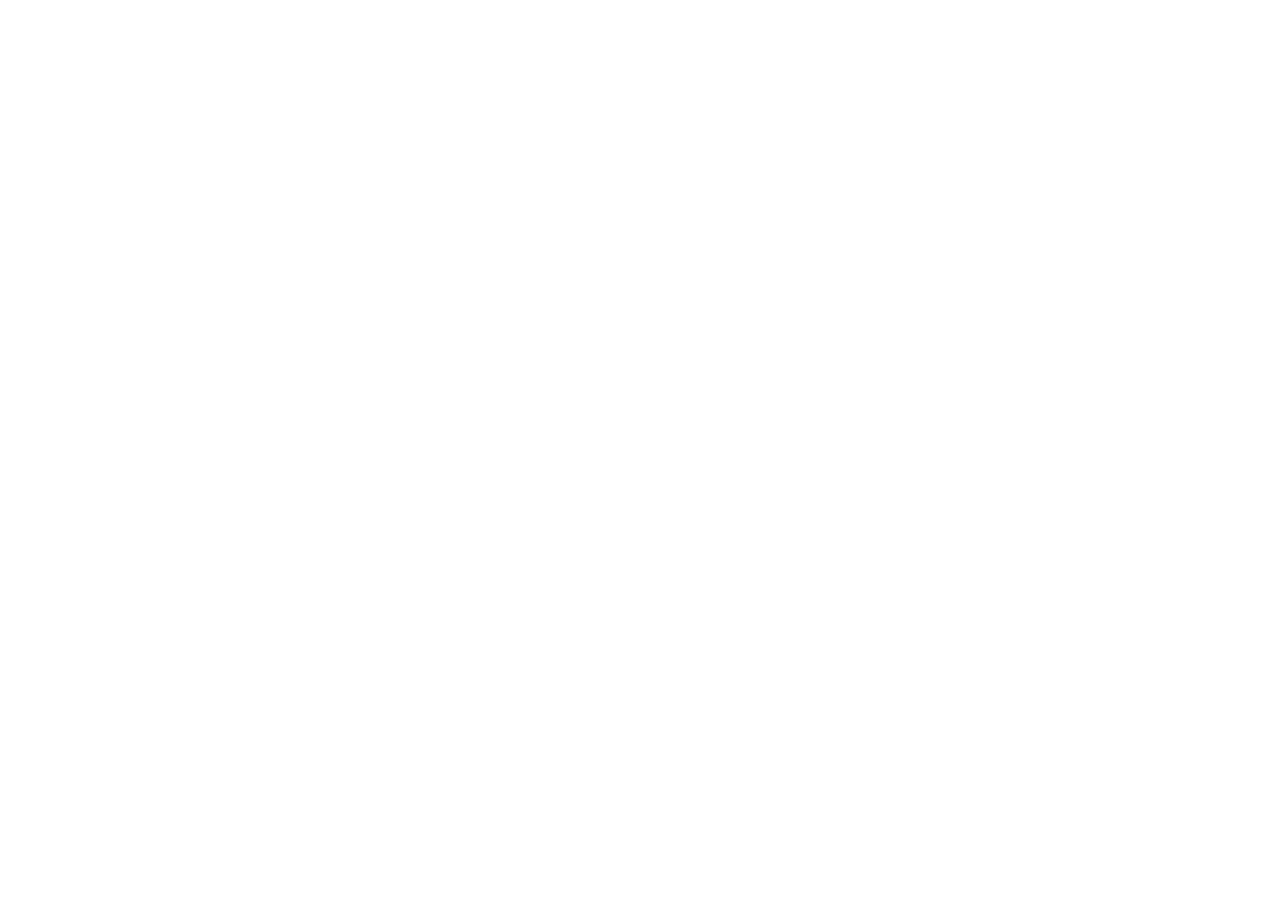
==== editor.html @ 33fff28c "Adds html, make" ====
<!DOCTYPE html>
<!-- Literal template "/Users/stephband/Sites/cruncher/editor.html.literal" -->

<html lang="en">
<head>
    <title>Cruncher</title>

    <meta charset="utf-8" />
    <meta name="author" content="Cruncher" />
    <meta name="description" content="" />
    <meta name="viewport" content="width=device-width" />

    <meta name="twitter:card" content="summary">
    <meta name="twitter:site" content="@cruncher">
    <meta property="og:title" content="Cruncher" />
    <meta property="og:description" content="" />
    <meta property="og:image" content="https://cruncher.ch/cruncher/images/logo-512x512.png" />
    <meta property="og:url" content="undefined" />

    <script title="load">
        window.DEBUG = true;
        document.documentElement.className += ' js loading';
        // window.addEventListener('DOMContentLoaded', () => document.documentElement.classList.remove('content-loading'));
        // Wait for other load handlers to run first - Bolt does a few things on
        // load (eg. targetable scrolls) and we want them to run before the loading
        // class is removed
        window.addEventListener('load', () => window.requestAnimationFrame(() => document.documentElement.classList.remove('loading')));
    </script>

    <script title="site">
        window.slideshowStylesheet = 'https://stephen.band/slide-show/build/slide-show-shadow.css';
    </script>

    <link rel="stylesheet" href="./editor/module.css" />

    <style>
        :root {
            background-color: var(--slate);
        }

        .editor-grid {
            grid-template-columns: minmax(0, 1fr) minmax(0, 1fr) calc(14rem + 5vw);
            overflow: hidden;
            padding: 0.25rem;
            column-gap: 0.25rem;
            row-gap: 0.25rem;
        }

        .editor-grid > svg {
            background-color: var(--slate-1);
            overflow: hidden;
        }

        .editor-grid > pre {
            font-size: 0.75em;
            padding-bottom: 0.1875em;
            padding-left: 0.75em;
            padding-right: 0.75em;
            color: var(--slate-3);
            background-color: transparent;
        }

        .marked {
            marker-mid: url('#point-marker');
        }


        .tag {
            color: var(--slate-3);
            background-color: var(--slate);
            text-transform: none;
        }

        :checked + .tag {
            color: var(--black);
            background-color: var(--slate-4);
        }

        :checked + .tag + pre {
            color: var(--slate-4);
        }

        .tag + label {
            margin-top: 0;
        }

        .tag.x-end {
            margin-right: 0.625rem;
            margin-bottom: 0.375rem;
        }

        pre.x-end {
            /* Right hand readout */
            margin-right: 3rem;
        }

        circle {
            stroke-width: 1.5px;
        }
    </style>

    <template id="pane-template" nostrict>
        <svg class="${'x' + x} ${'y' + y}" viewBox="${ viewbox.join(' ') }" preserveAspectRatio="xMidYMid">
            <use href="#grid" hidden="${ camera.projection !== 'orthographic' }"></use>
            <g part="scene" data-renderer="${ DATA.camera.pipe(SVGSceneRenderer(element)) }" data-camera-index="${ i }"></g>
            <g part="editor" data-renderer="${ DATA.camera.pipe(SVGSelectionRenderer(element)) }" data-camera-index="${ i }"></g>
            <use href="#frame${ frame ? '-' + frame : '' }" hidden="${ camera.projection !== 'perspective' }"></use>
        </svg>
        <pre class="${'x' + x} ${'y' + y} x-start y-end">${ /* capitalise */ camera.projection[0].toUpperCase() + camera.projection.slice(1) }</pre>
        <pre class="${'x' + x} ${'y' + y} x-center y-end">${ camera.projection === 'perspective' ? Math.round(deg(camera.fov)) + '°' : '' }</pre>
        <input class="${'x' + x} ${'y' + y} invisible" type="radio" name="keyboard-target" value="${ DATA.camera.id }" id="keyboard-target-${ i }" />
        <label class="tag ${'x' + x} ${'y' + y} x-end y-end" for="keyboard-target-${ i }">keys</label>
        <pre class="${'x' + x} ${'y' + y} x-end y-end">${ camera.position[0].toFixed(0) + ', ' + camera.position[1].toFixed(0) + ', ' + camera.position[2].toFixed(0) }</pre>
    </template>

    <template id="data-template">
        <label>Class</label>
        <input type="text" name="data.class" value="${ data.data.class }" />
        <label>Style</label>
        <textarea type="text" name="data.class">${ data.data.style }</textarea>
    </template>

    <template id="object-selection-template" nostrict>
        <label>id</label>
        <input type="text" name="object.id" value="${ object.id }" />
        <label>${ object.type === 'path' ? 'Vertices' : 'Children' }</label>
        <input type="text" name="object.length" value="${ ((object) => { let n = -1; while(object[++n]); return n; })(object) }" readonly />
        ${ object.data ? include('#data-template', { data: object.data }) : '' }
    </template>

    <template id="multiple-selection-template" nostrict>
        <label>Objects</label>
        <input type="text" name="object.length" value="${ objects.reduce((n, object) => n += (object.type !== 'vertex'), 0) }" readonly />
        <label>Vertices</label>
        <input type="text" name="object.length" value="${ objects.reduce((n, object) => n += (object.type === 'vertex'), 0) }" readonly />
    </template>
</head>

<body class="2x-grid 2y-grid editor-grid grid">
    <template is="literal-html" id="panes-template" src="./editor/module.js" nostrict>
    ${ events('change', body).each(delegate({
        '[name=keyboard-target]': (input, e) => camera = scene.find(matches({ id: input.value }))
    })) }

    ${ [
        { SVGSceneRenderer, SVGSelectionRenderer, x: 1, y: 1, camera: cameras[0], i: 0, viewbox: [-18, -15, 36, 36] },
        { SVGSceneRenderer, SVGSelectionRenderer, x: 2, y: 1, camera: cameras[3], i: 3, viewbox: [-1.125, -1.125, 2.25, 2.25], frame: '1:1' },
        { SVGSceneRenderer, SVGSelectionRenderer, x: 1, y: 2, camera: cameras[1], i: 1, viewbox: [-28, -18, 36, 36] },
        { SVGSceneRenderer, SVGSelectionRenderer, x: 2, y: 2, camera: cameras[2], i: 2, viewbox: [-1.125, -1.125, 2.25, 2.25], frame: '1:1' }
    ].map(include('#pane-template')) }

    ${ requestAnimationFrame(() => scene.push('render')), '' }
    </template>

    <template is="literal-html" id="selection-pane-template" src="./editor/module.js" nostrict>
        <form class="x3 y1 2y selection-pane">
            ${ selections.map(overload((selection) => selection.size, {
                0: (selection) => 'No selection',

                1: (selection) => include('#object-selection-template', {
                    object: selection.values().next().value
                }),

                default: (selection) => include('#multiple-selection-template', {
                    objects: Array.from(selection)
                })
            })) }
        </form>
    </template>

    <svg hidden>
        <defs>
            <g id="grid" class="black-fg">
                <!-- y lines -->
                <line x1="-50" y1="-50" x2="50" y2="-50"></line>
                <line x1="-50" y1="-45" x2="50" y2="-45" opacity="0.5"></line>
                <line x1="-50" y1="-40" x2="50" y2="-40"></line>
                <line x1="-50" y1="-35" x2="50" y2="-35" opacity="0.5"></line>
                <line x1="-50" y1="-30" x2="50" y2="-30"></line>
                <line x1="-50" y1="-25" x2="50" y2="-25" opacity="0.5"></line>
                <line x1="-50" y1="-20" x2="50" y2="-20"></line>
                <line x1="-50" y1="-15" x2="50" y2="-15" opacity="0.5"></line>
                <line x1="-50" y1="-10" x2="50" y2="-10"></line>
                <line x1="-50" y1="-5"  x2="50" y2="-5" opacity="0.5"></line>
                <line x1="-60" y1="0"   x2="60" y2="0"></line>
                <line x1="-50" y1="5"   x2="50" y2="5" opacity="0.5"></line>
                <line x1="-50" y1="10"  x2="50" y2="10"></line>
                <line x1="-50" y1="15"  x2="50" y2="15" opacity="0.5"></line>
                <line x1="-50" y1="20"  x2="50" y2="20"></line>
                <line x1="-50" y1="25"  x2="50" y2="25" opacity="0.5"></line>
                <line x1="-50" y1="30"  x2="50" y2="30"></line>
                <line x1="-50" y1="35"  x2="50" y2="35" opacity="0.5"></line>
                <line x1="-50" y1="40"  x2="50" y2="40"></line>
                <line x1="-50" y1="45"  x2="50" y2="45" opacity="0.5"></line>
                <line x1="-50" y1="50"  x2="50" y2="50"></line>

                <!-- x lines -->
                <line x1="-50" y1="-50" x2="-50" y2="50"></line>
                <line x1="-45" y1="-50" x2="-45" y2="50" opacity="0.5"></line>
                <line x1="-40" y1="-50" x2="-40" y2="50"></line>
                <line x1="-35" y1="-50" x2="-35" y2="50" opacity="0.5"></line>
                <line x1="-30" y1="-50" x2="-30" y2="50"></line>
                <line x1="-25" y1="-50" x2="-25" y2="50" opacity="0.5"></line>
                <line x1="-20" y1="-50" x2="-20" y2="50"></line>
                <line x1="-15" y1="-50" x2="-15" y2="50" opacity="0.5"></line>
                <line x1="-10" y1="-50" x2="-10" y2="50"></line>
                <line x1="-5"  y1="-50" x2="-5"  y2="50" opacity="0.5"></line>
                <line x1="0"   y1="-60" x2="0"   y2="60"></line>
                <line x1="5"   y1="-50" x2="5"   y2="50" opacity="0.5"></line>
                <line x1="10"  y1="-50" x2="10"  y2="50"></line>
                <line x1="15"  y1="-50" x2="15"  y2="50" opacity="0.5"></line>
                <line x1="20"  y1="-50" x2="20"  y2="50"></line>
                <line x1="25"  y1="-50" x2="25"  y2="50" opacity="0.5"></line>
                <line x1="30"  y1="-50" x2="30"  y2="50"></line>
                <line x1="35"  y1="-50" x2="35"  y2="50" opacity="0.5"></line>
                <line x1="40"  y1="-50" x2="40"  y2="50"></line>
                <line x1="45"  y1="-50" x2="45"  y2="50" opacity="0.5"></line>
                <line x1="50"  y1="-50" x2="50"  y2="50"></line>

                <circle x="0" y="0" r="10" opacity="0.5"></circle>
                <circle x="0" y="0" r="11.6666667" opacity="0.5"></circle>
            </g>

            <g id="frame">
                <!-- 16:9 frame -->
                <path class="slate-bg" style="opacity: 0.8;" d="M-20 -20 L20 -20 L20 20 L-20 20  M-1.777778 -1 L-1.777778 1 L1.777778 1 L1.777778 -1 Z"></path>
            </g>

            <g id="frame-16:9">
                <path class="slate-bg" style="opacity: 0.8;" d="M-20 -20 L20 -20 L20 20 L-20 20  M-1.777778 -1 L-1.777778 1 L1.777778 1 L1.777778 -1 Z"></path>
            </g>

            <g id="frame-1:1">
                <path class="slate-bg" style="opacity: 0.8;" d="M-20 -20 L20 -20 L20 20 L-20 20  M-1 -1 L-1 1 L1 1 L1 -1 Z"></path>
            </g>

            <a xlink:href="/" style="opacity: 0.2;">
                <g class="logo">
                    <polygon class="p1"  points="75,101.03 75,101.04 75,101.04 100,71.13 86.6,63.4"></polygon>
                    <polygon class="p2"  points="86.6,21.13 100,44.34 100,28.87"></polygon>
                    <polygon class="p3"  points="75,56.7 75,14.43 56.7,46.13"></polygon>
                    <polygon class="p4"  points="78.87,107.74 86.6,94.34 75,101.04"></polygon>
                    <polygon class="p5"  points="63.4,107.74 78.87,107.74 75,101.04"></polygon>
                    <polygon class="p6"  points="75,14.43 75,56.7 86.6,63.4 86.6,63.4 86.6,63.4 100,71.13 100,44.34 86.6,21.13"></polygon>
                    <polygon class="p7"  points="86.6,94.34 100,86.6 100,71.13 75,101.04"></polygon>
                    <polygon class="p8"  points="63.4,21.13 75,14.43 75,14.43 75,14.43 86.6,21.13 78.87,7.74 78.87,7.74 50,7.74 50,21.13"></polygon>
                    <polygon class="purple-fg purple-bg" points="75,14.43 63.4,21.13 50,21.13 50,42.27 56.7,46.13 75,14.43 75,14.43"></polygon>
                    <polygon class="p10" points="0,28.87 0,44.34 13.4,21.13"></polygon>
                    <polygon class="teal-fg teal-bg"     points="21.13,25.6 21.13,7.74 13.4,21.13 13.4,21.13 15.98,25.6"></polygon>
                    <polygon class="p12" points="50,42.27 21.13,25.6 15.98,25.6 21.13,34.53 41.28,69.43"></polygon>
                    <polygon class="p13" points="21.13,34.53 15.98,25.6 13.4,21.13 0,44.34 0,57.74 15.7,57.74"></polygon>
                    <polygon class="p14" points="50,42.27 50,21.13 21.13,7.74 21.13,25.6"></polygon>
                    <polygon class="p15" points="50,7.74 50,0 21.13,7.74 50,21.13"></polygon>
                    <polygon class="p16" points="50,115.47 63.4,107.74 63.4,107.74 13.4,94.34"></polygon>
                    <polygon class="p17" points="8.94,86.57 8.94,86.56 8.92,86.57 15.69,57.74 15.69,57.74 15.7,57.74 0,57.74 0,71.13 8.93,86.6 8.94,86.57 8.94,86.57"></polygon>
                    <polygon class="lime-fg lime-bg"     points="21.13,34.53 15.7,57.74 15.69,57.74 15.69,57.74 33.95,71.1 40.74,71.1 41.28,69.43"></polygon>
                    <polygon class="p19" points="38.84,77.15 38.81,77.12 38.8,77.13 38.78,77.12 38.75,77.16 13.4,94.34 63.4,107.74 63.4,107.73 63.4,107.74 75,101.04"></polygon>
                    <polygon class="sun-fg sun-bg"       points="50,42.27 38.81,77.12 38.84,77.15 75,101.04 75,101.04 75,101.03 86.6,63.4 86.6,63.4 86.6,63.4 75,56.7 56.7,46.13"></polygon>
                    <polygon class="p21" points="8.92,86.57 8.94,86.56 8.94,86.57 33.95,71.1 15.69,57.74"></polygon>
                    <polygon class="p22" points="33.95,71.1 8.94,86.57 8.92,86.57 13.4,94.34 38.75,77.16 38.78,77.12 38.8,77.13 38.81,77.12 40.74,71.1"></polygon>
                </g>
            </a>

            <a xlink:href="/">
                <g transform="translate(3, 148)" class="wordmark">
                    <path class="slate-4-bg text-path" d="M0.71,11.83c0-5.14,2.83-8.47,7.78-8.47c1.57,0,2.55,0.19,3.98,0.69l-0.67,2.67c-1.17-0.5-2.59-0.62-3.43-0.62c-2.67,0-4.21,2.21-4.21,5.47c0,3.67,1.4,6.07,4,6.07c1.67,0,3.19-0.62,4.07-0.93l0.71,2.43c-0.83,0.48-2.43,1.24-4.71,1.24C3.29,20.37,0.71,16.99,0.71,11.83z"></path>
                    <path class="slate-4-bg text-path" d="M18.18,20.23h-3.12V8.33h2.48l0.29,1.17c1.17-0.95,1.9-1.4,3.02-1.4c0.64,0,1.02,0.14,1.05,0.14l-0.29,2.83c-0.21-0.07-0.67-0.14-1.17-0.14c-0.83,0-1.64,0.71-2.26,1.4V20.23z"></path>
                    <path class="slate-4-bg text-path" d="M26.89,8.33v7.28c0,1.21,0.45,2.19,1.55,2.19c0.64,0,1.4-0.36,2.29-1.09V8.33h3.12v11.9h-2.62l-0.5-1.14c-1.4,1.05-2.24,1.29-3.52,1.29c-2.05,0-3.45-1.31-3.45-4.17V8.33H26.89z"></path>
                    <path class="slate-4-bg text-path" d="M44.01,20.23v-7.12c0-1.21-0.45-2.19-1.55-2.19c-0.64,0-1.4,0.36-2.29,1.1v8.21h-3.12V8.33h2.62l0.5,1.07c1.4-1.05,2.24-1.31,3.52-1.31c2.05,0,3.45,1.33,3.45,4.19v7.95H44.01z"></path>
                    <path class="slate-4-bg text-path" d="M58.38,19.78c-1.33,0.38-2.12,0.59-3.29,0.59c-4.09,0-5.57-2.26-5.57-6.09c0-3.83,1.81-6.19,5.31-6.19c1.5,0,2.67,0.33,3.48,0.57l-1.12,2.17c-0.69-0.21-1.12-0.41-2.29-0.41c-2.09,0-2.29,2.1-2.29,3.76c0,2.9,1.07,3.76,3,3.76c0.81,0,1.62-0.09,2.38-0.31L58.38,19.78z"></path>
                    <path class="slate-4-bg text-path" d="M67.33,20.23v-7.12c0-1.21-0.45-2.19-1.55-2.19c-0.64,0-1.45,0.36-2.33,1.1v8.21h-3.09V3.57h3.09V9.4c1.4-1.05,2.24-1.31,3.52-1.31c2.05,0,3.45,1.33,3.45,4.19v7.95H67.33z"></path>
                    <path class="slate-4-bg text-path" d="M78.4,20.37c-3.67,0-5.59-1.88-5.59-6.05c0-4.12,1.88-6.24,5.31-6.24c2.74,0,4.71,1.67,4.71,5.28c0,0.52-0.02,1.24-0.1,1.83h-6.88c0,1.95,1.19,2.74,2.81,2.74c0.98,0,2-0.19,3.4-0.57l0.52,2.12C80.87,20.16,79.75,20.37,78.4,20.37z M79.85,12.85c0-1.36-0.55-2.43-1.98-2.43c-1.45,0-2.02,1.26-2.05,2.59h4.02V12.85z"></path>
                    <path class="slate-4-bg text-path" d="M88.46,20.23h-3.12V8.33h2.48l0.29,1.17c1.17-0.95,1.9-1.4,3.02-1.4c0.64,0,1.02,0.14,1.05,0.14l-0.29,2.83c-0.21-0.07-0.67-0.14-1.17-0.14c-0.83,0-1.64,0.71-2.26,1.4V20.23z"></path>
                </g>
            </a>

            <marker id="point-marker" markerWidth="8" markerHeight="8" refX="4" refY="4">
                <circle class="black-bg fill" cx="4" cy="4" r="4"></circle>
            </marker>
        </defs>
    </svg>

    <script type="module">
        import '../literal/literal-html/module.js';
        import scope from './editor/module.js';

        //scope.scene.push('render');
        //import './editor/test.js';
    </script>
</body>
</html>
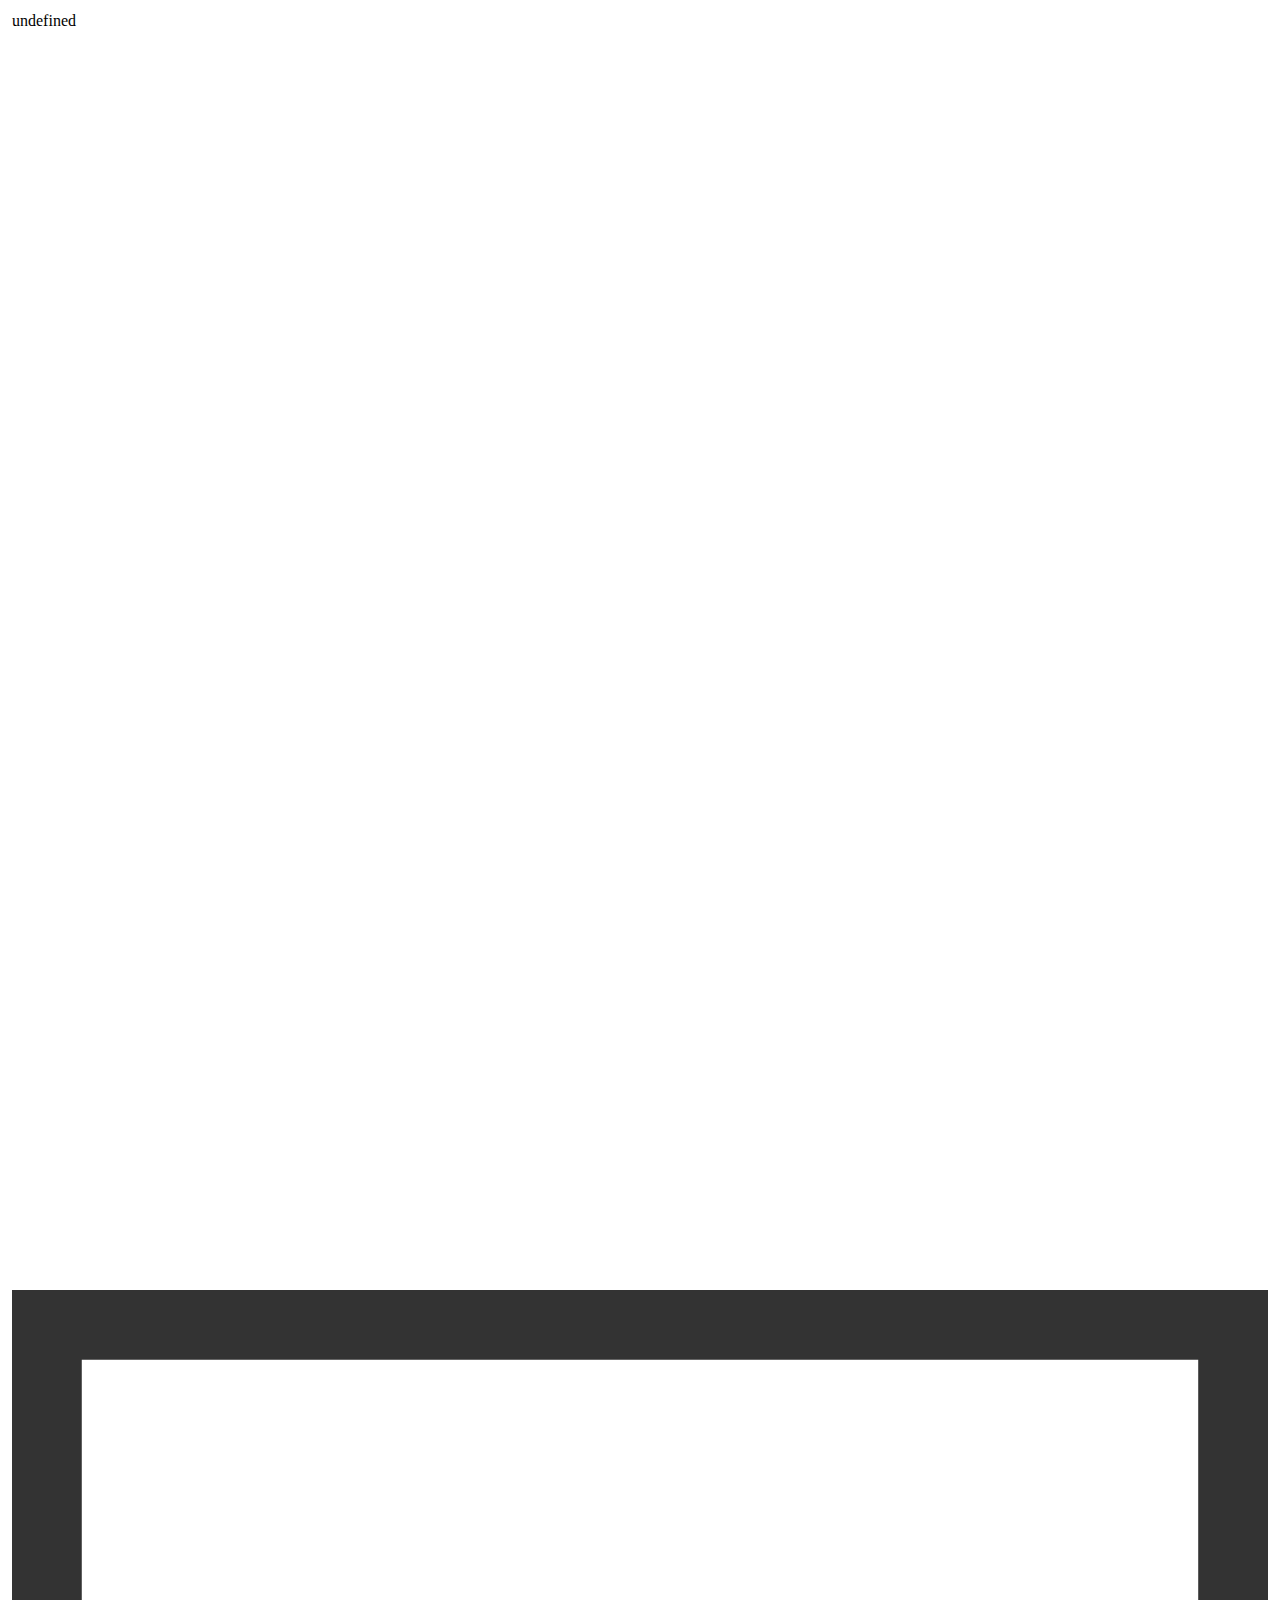
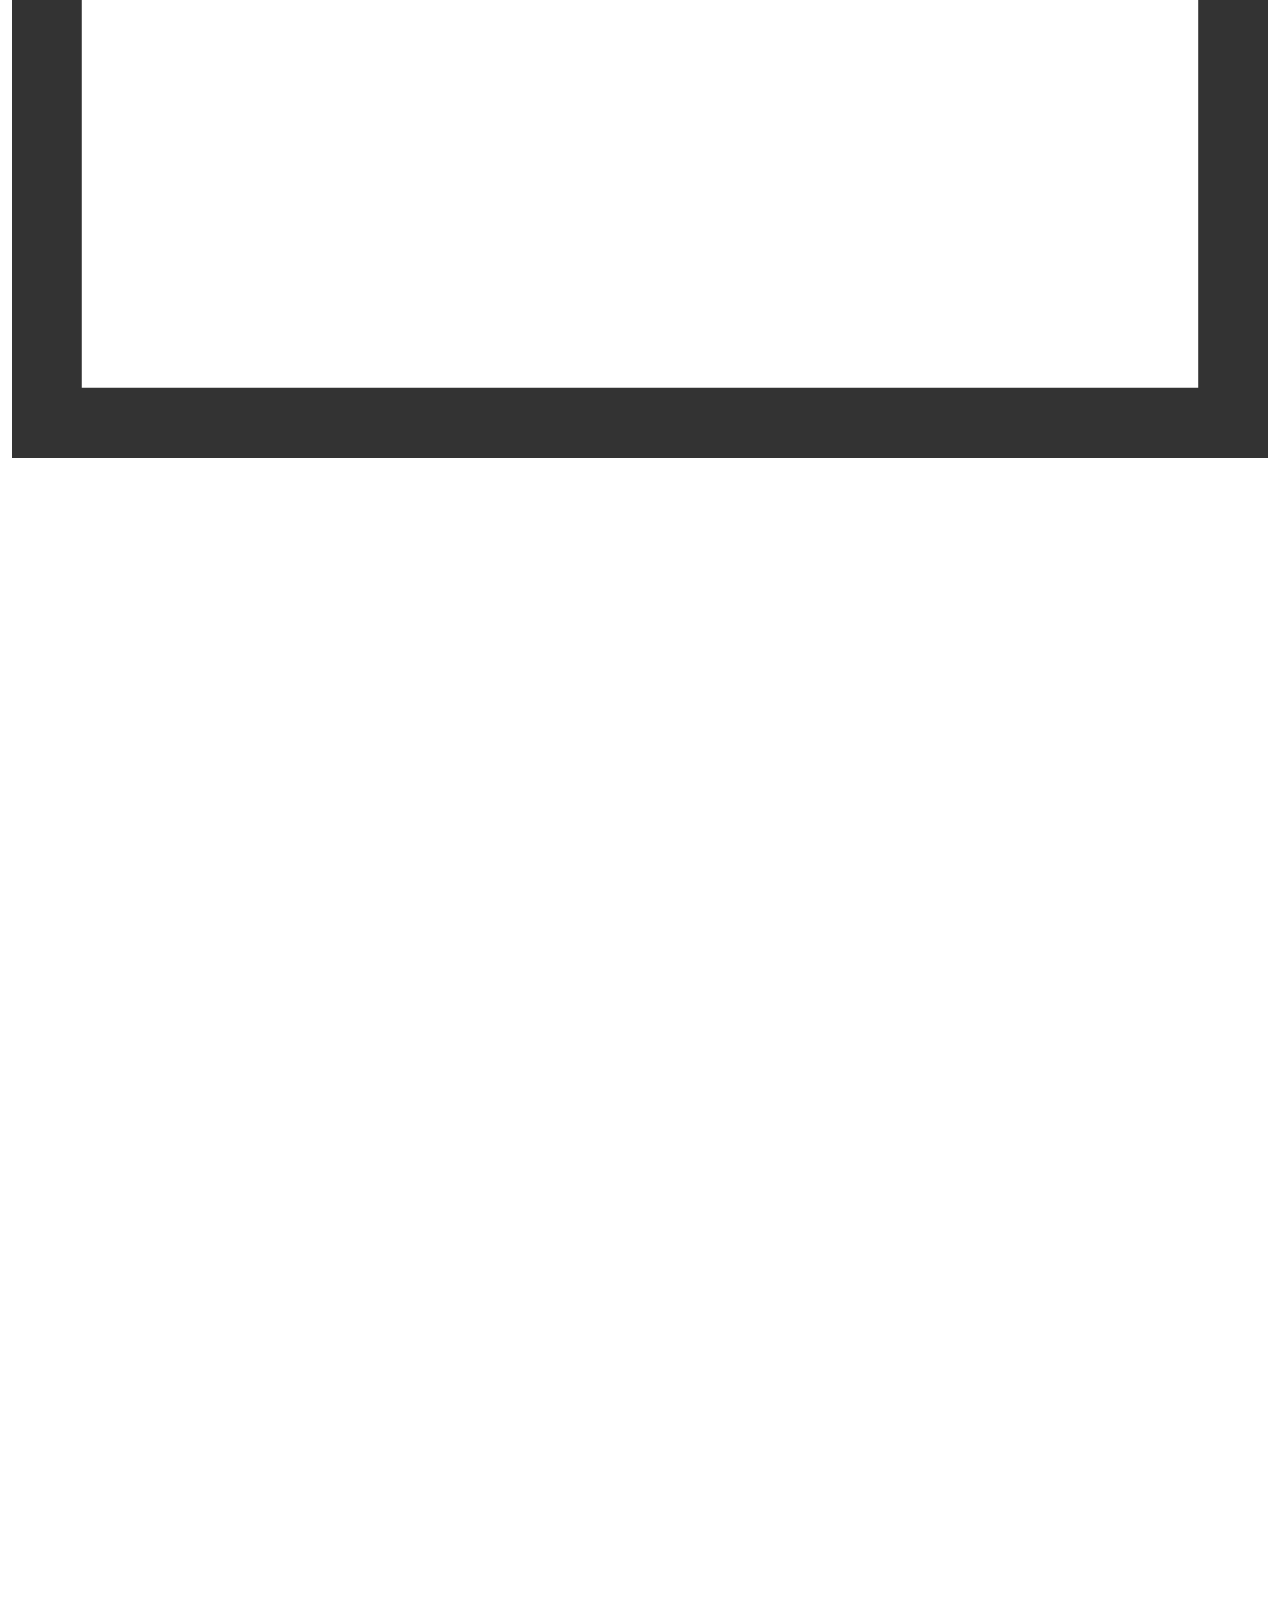
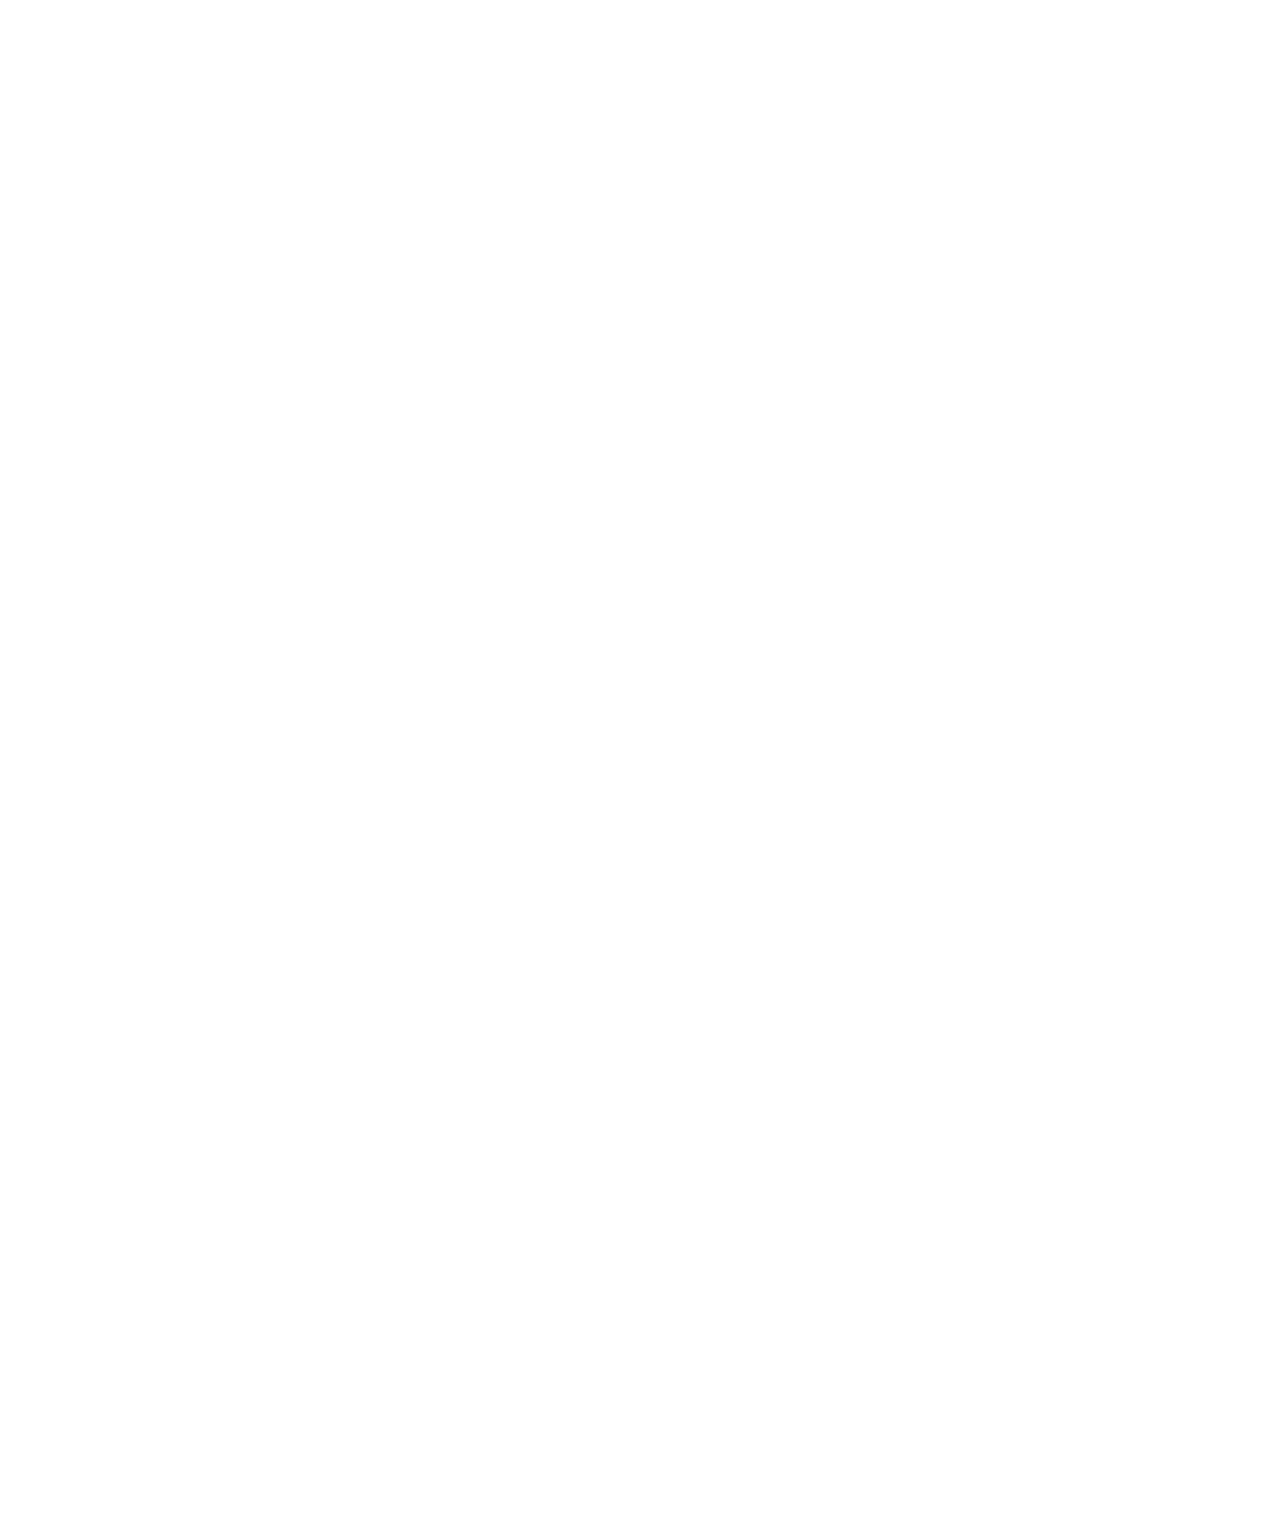
==== commit e79e24d4: "Sculpt" ====
--- a/editor.html
+++ b/editor.html
@@ -1,37 +1,15 @@
 <!DOCTYPE html>
-<!-- Literal template "/Users/stephband/Sites/cruncher/editor.html.literal" -->
+<!-- Literal template "/Users/stephband/Sites/cruncher.ch/cruncher4/static/sculptor/editor.html.literal" -->
 
 <html lang="en">
 <head>
-    <title>Cruncher</title>
-
-    <meta charset="utf-8" />
-    <meta name="author" content="Cruncher" />
-    <meta name="description" content="" />
-    <meta name="viewport" content="width=device-width" />
-
-    <meta name="twitter:card" content="summary">
-    <meta name="twitter:site" content="@cruncher">
-    <meta property="og:title" content="Cruncher" />
-    <meta property="og:description" content="" />
-    <meta property="og:image" content="https://cruncher.ch/cruncher/images/logo-512x512.png" />
-    <meta property="og:url" content="undefined" />
-
-    <script title="load">
-        window.DEBUG = true;
-        document.documentElement.className += ' js loading';
-        // window.addEventListener('DOMContentLoaded', () => document.documentElement.classList.remove('content-loading'));
-        // Wait for other load handlers to run first - Bolt does a few things on
-        // load (eg. targetable scrolls) and we want them to run before the loading
-        // class is removed
-        window.addEventListener('load', () => window.requestAnimationFrame(() => document.documentElement.classList.remove('loading')));
-    </script>
+    undefined
 
     <script title="site">
         window.slideshowStylesheet = 'https://stephen.band/slide-show/build/slide-show-shadow.css';
     </script>
 
-    <link rel="stylesheet" href="./editor/module.css" />
+    <link rel="stylesheet" href="./module.css" />
 
     <style>
         :root {
@@ -39,7 +17,6 @@
         }
 
         .editor-grid {
-            grid-template-columns: minmax(0, 1fr) minmax(0, 1fr) calc(14rem + 5vw);
             overflow: hidden;
             padding: 0.25rem;
             column-gap: 0.25rem;
@@ -63,177 +40,42 @@
         .marked {
             marker-mid: url('#point-marker');
         }
-
-
-        .tag {
-            color: var(--slate-3);
-            background-color: var(--slate);
-            text-transform: none;
-        }
-
-        :checked + .tag {
-            color: var(--black);
-            background-color: var(--slate-4);
-        }
-
-        :checked + .tag + pre {
-            color: var(--slate-4);
-        }
-
-        .tag + label {
-            margin-top: 0;
-        }
-
-        .tag.x-end {
-            margin-right: 0.625rem;
-            margin-bottom: 0.375rem;
-        }
-
-        pre.x-end {
-            /* Right hand readout */
-            margin-right: 3rem;
-        }
-
-        circle {
-            stroke-width: 1.5px;
-        }
     </style>
-
-    <template id="pane-template" nostrict>
-        <svg class="${'x' + x} ${'y' + y}" viewBox="${ viewbox.join(' ') }" preserveAspectRatio="xMidYMid">
-            <use href="#grid" hidden="${ camera.projection !== 'orthographic' }"></use>
-            <g part="scene" data-renderer="${ DATA.camera.pipe(SVGSceneRenderer(element)) }" data-camera-index="${ i }"></g>
-            <g part="editor" data-renderer="${ DATA.camera.pipe(SVGSelectionRenderer(element)) }" data-camera-index="${ i }"></g>
-            <use href="#frame${ frame ? '-' + frame : '' }" hidden="${ camera.projection !== 'perspective' }"></use>
-        </svg>
-        <pre class="${'x' + x} ${'y' + y} x-start y-end">${ /* capitalise */ camera.projection[0].toUpperCase() + camera.projection.slice(1) }</pre>
-        <pre class="${'x' + x} ${'y' + y} x-center y-end">${ camera.projection === 'perspective' ? Math.round(deg(camera.fov)) + '°' : '' }</pre>
-        <input class="${'x' + x} ${'y' + y} invisible" type="radio" name="keyboard-target" value="${ DATA.camera.id }" id="keyboard-target-${ i }" />
-        <label class="tag ${'x' + x} ${'y' + y} x-end y-end" for="keyboard-target-${ i }">keys</label>
-        <pre class="${'x' + x} ${'y' + y} x-end y-end">${ camera.position[0].toFixed(0) + ', ' + camera.position[1].toFixed(0) + ', ' + camera.position[2].toFixed(0) }</pre>
-    </template>
-
-    <template id="data-template">
-        <label>Class</label>
-        <input type="text" name="data.class" value="${ data.data.class }" />
-        <label>Style</label>
-        <textarea type="text" name="data.class">${ data.data.style }</textarea>
-    </template>
-
-    <template id="object-selection-template" nostrict>
-        <label>id</label>
-        <input type="text" name="object.id" value="${ object.id }" />
-        <label>${ object.type === 'path' ? 'Vertices' : 'Children' }</label>
-        <input type="text" name="object.length" value="${ ((object) => { let n = -1; while(object[++n]); return n; })(object) }" readonly />
-        ${ object.data ? include('#data-template', { data: object.data }) : '' }
-    </template>
-
-    <template id="multiple-selection-template" nostrict>
-        <label>Objects</label>
-        <input type="text" name="object.length" value="${ objects.reduce((n, object) => n += (object.type !== 'vertex'), 0) }" readonly />
-        <label>Vertices</label>
-        <input type="text" name="object.length" value="${ objects.reduce((n, object) => n += (object.type === 'vertex'), 0) }" readonly />
-    </template>
 </head>
 
 <body class="2x-grid 2y-grid editor-grid grid">
-    <template is="literal-html" id="panes-template" src="./editor/module.js" nostrict>
-    ${ events('change', body).each(delegate({
-        '[name=keyboard-target]': (input, e) => camera = scene.find(matches({ id: input.value }))
-    })) }
+    <svg class="x1 y1" viewBox="-30 -5 60 60" preserveAspectRatio="xMidYMid">
+        <g id="grid">
+            <!-- y lines -->
+            <line x1="-50" y1="-50" x2="50" y2="-50"></line>
+            <line x1="-50" y1="-40" x2="50" y2="-40"></line>
+            <line x1="-50" y1="-30" x2="50" y2="-30"></line>
+            <line x1="-50" y1="-20" x2="50" y2="-20"></line>
+            <line x1="-50" y1="-10" x2="50" y2="-10"></line>
+            <line x1="-60" y1="0"   x2="60" y2="0" class="black-fg"></line>
+            <line x1="-50" y1="10"  x2="50" y2="10"></line>
+            <line x1="-50" y1="20"  x2="50" y2="20"></line>
+            <line x1="-50" y1="30"  x2="50" y2="30"></line>
+            <line x1="-50" y1="40"  x2="50" y2="40"></line>
+            <line x1="-50" y1="50"  x2="50" y2="50"></line>
 
-    ${ [
-        { SVGSceneRenderer, SVGSelectionRenderer, x: 1, y: 1, camera: cameras[0], i: 0, viewbox: [-18, -15, 36, 36] },
-        { SVGSceneRenderer, SVGSelectionRenderer, x: 2, y: 1, camera: cameras[3], i: 3, viewbox: [-1.125, -1.125, 2.25, 2.25], frame: '1:1' },
-        { SVGSceneRenderer, SVGSelectionRenderer, x: 1, y: 2, camera: cameras[1], i: 1, viewbox: [-28, -18, 36, 36] },
-        { SVGSceneRenderer, SVGSelectionRenderer, x: 2, y: 2, camera: cameras[2], i: 2, viewbox: [-1.125, -1.125, 2.25, 2.25], frame: '1:1' }
-    ].map(include('#pane-template')) }
+            <!-- x lines -->
+            <line x1="-50" y1="-50" x2="-50" y2="50"></line>
+            <line x1="-40" y1="-50" x2="-40" y2="50"></line>
+            <line x1="-30" y1="-50" x2="-30" y2="50"></line>
+            <line x1="-20" y1="-50" x2="-20" y2="50"></line>
+            <line x1="-10" y1="-50" x2="-10" y2="50"></line>
+            <line x1="0"   y1="-60" x2="0"   y2="60" class="black-fg"></line>
+            <line x1="10"  y1="-50" x2="10"  y2="50"></line>
+            <line x1="20"  y1="-50" x2="20"  y2="50"></line>
+            <line x1="30"  y1="-50" x2="30"  y2="50"></line>
+            <line x1="40"  y1="-50" x2="40"  y2="50"></line>
+            <line x1="50"  y1="-50" x2="50"  y2="50"></line>
+        </g>
 
-    ${ requestAnimationFrame(() => scene.push('render')), '' }
-    </template>
+        <title>Cruncher</title>
 
-    <template is="literal-html" id="selection-pane-template" src="./editor/module.js" nostrict>
-        <form class="x3 y1 2y selection-pane">
-            ${ selections.map(overload((selection) => selection.size, {
-                0: (selection) => 'No selection',
-
-                1: (selection) => include('#object-selection-template', {
-                    object: selection.values().next().value
-                }),
-
-                default: (selection) => include('#multiple-selection-template', {
-                    objects: Array.from(selection)
-                })
-            })) }
-        </form>
-    </template>
-
-    <svg hidden>
         <defs>
-            <g id="grid" class="black-fg">
-                <!-- y lines -->
-                <line x1="-50" y1="-50" x2="50" y2="-50"></line>
-                <line x1="-50" y1="-45" x2="50" y2="-45" opacity="0.5"></line>
-                <line x1="-50" y1="-40" x2="50" y2="-40"></line>
-                <line x1="-50" y1="-35" x2="50" y2="-35" opacity="0.5"></line>
-                <line x1="-50" y1="-30" x2="50" y2="-30"></line>
-                <line x1="-50" y1="-25" x2="50" y2="-25" opacity="0.5"></line>
-                <line x1="-50" y1="-20" x2="50" y2="-20"></line>
-                <line x1="-50" y1="-15" x2="50" y2="-15" opacity="0.5"></line>
-                <line x1="-50" y1="-10" x2="50" y2="-10"></line>
-                <line x1="-50" y1="-5"  x2="50" y2="-5" opacity="0.5"></line>
-                <line x1="-60" y1="0"   x2="60" y2="0"></line>
-                <line x1="-50" y1="5"   x2="50" y2="5" opacity="0.5"></line>
-                <line x1="-50" y1="10"  x2="50" y2="10"></line>
-                <line x1="-50" y1="15"  x2="50" y2="15" opacity="0.5"></line>
-                <line x1="-50" y1="20"  x2="50" y2="20"></line>
-                <line x1="-50" y1="25"  x2="50" y2="25" opacity="0.5"></line>
-                <line x1="-50" y1="30"  x2="50" y2="30"></line>
-                <line x1="-50" y1="35"  x2="50" y2="35" opacity="0.5"></line>
-                <line x1="-50" y1="40"  x2="50" y2="40"></line>
-                <line x1="-50" y1="45"  x2="50" y2="45" opacity="0.5"></line>
-                <line x1="-50" y1="50"  x2="50" y2="50"></line>
-
-                <!-- x lines -->
-                <line x1="-50" y1="-50" x2="-50" y2="50"></line>
-                <line x1="-45" y1="-50" x2="-45" y2="50" opacity="0.5"></line>
-                <line x1="-40" y1="-50" x2="-40" y2="50"></line>
-                <line x1="-35" y1="-50" x2="-35" y2="50" opacity="0.5"></line>
-                <line x1="-30" y1="-50" x2="-30" y2="50"></line>
-                <line x1="-25" y1="-50" x2="-25" y2="50" opacity="0.5"></line>
-                <line x1="-20" y1="-50" x2="-20" y2="50"></line>
-                <line x1="-15" y1="-50" x2="-15" y2="50" opacity="0.5"></line>
-                <line x1="-10" y1="-50" x2="-10" y2="50"></line>
-                <line x1="-5"  y1="-50" x2="-5"  y2="50" opacity="0.5"></line>
-                <line x1="0"   y1="-60" x2="0"   y2="60"></line>
-                <line x1="5"   y1="-50" x2="5"   y2="50" opacity="0.5"></line>
-                <line x1="10"  y1="-50" x2="10"  y2="50"></line>
-                <line x1="15"  y1="-50" x2="15"  y2="50" opacity="0.5"></line>
-                <line x1="20"  y1="-50" x2="20"  y2="50"></line>
-                <line x1="25"  y1="-50" x2="25"  y2="50" opacity="0.5"></line>
-                <line x1="30"  y1="-50" x2="30"  y2="50"></line>
-                <line x1="35"  y1="-50" x2="35"  y2="50" opacity="0.5"></line>
-                <line x1="40"  y1="-50" x2="40"  y2="50"></line>
-                <line x1="45"  y1="-50" x2="45"  y2="50" opacity="0.5"></line>
-                <line x1="50"  y1="-50" x2="50"  y2="50"></line>
-
-                <circle x="0" y="0" r="10" opacity="0.5"></circle>
-                <circle x="0" y="0" r="11.6666667" opacity="0.5"></circle>
-            </g>
-
-            <g id="frame">
-                <!-- 16:9 frame -->
-                <path class="slate-bg" style="opacity: 0.8;" d="M-20 -20 L20 -20 L20 20 L-20 20  M-1.777778 -1 L-1.777778 1 L1.777778 1 L1.777778 -1 Z"></path>
-            </g>
-
-            <g id="frame-16:9">
-                <path class="slate-bg" style="opacity: 0.8;" d="M-20 -20 L20 -20 L20 20 L-20 20  M-1.777778 -1 L-1.777778 1 L1.777778 1 L1.777778 -1 Z"></path>
-            </g>
-
-            <g id="frame-1:1">
-                <path class="slate-bg" style="opacity: 0.8;" d="M-20 -20 L20 -20 L20 20 L-20 20  M-1 -1 L-1 1 L1 1 L1 -1 Z"></path>
-            </g>
-
             <a xlink:href="/" style="opacity: 0.2;">
                 <g class="logo">
                     <polygon class="p1"  points="75,101.03 75,101.04 75,101.04 100,71.13 86.6,63.4"></polygon>
@@ -278,14 +120,50 @@
                 <circle class="black-bg fill" cx="4" cy="4" r="4"></circle>
             </marker>
         </defs>
+
+        <g part="scene"></g>
+        <g part="selection"></g>
     </svg>
 
+    <svg class="x2 y1" viewBox="-56.25 -34.375 112.5 68.75" preserveAspectRatio="xMidYMid">
+        <!--use href="#grid"></use-->
+        <g part="scene"></g>
+        <g part="selection"></g>
+        <g>
+            <!-- 16:9 frame -->
+            <path class="slate-bg" style="opacity: 0.8;" d="M-600 -600 L600 -600 L600 600 L-600 600  M-50 -28.125 L-50 28.125 L50 28.125 L50 -28.125 Z"></path>
+        </g>
+    </svg>
+
+    <svg class="x1 y2" viewBox="-30 -30 60 60" preserveAspectRatio="xMidYMid">
+        <use href="#grid"></use>
+        <g part="scene"></g>
+        <g part="selection"></g>
+    </svg>
+
+    <svg class="x2 y2" viewBox="-55 -30 60 60" preserveAspectRatio="xMidYMid">
+        <use href="#grid"></use>
+        <g part="scene"></g>
+        <g part="selection"></g>
+    </svg>
+
+    <pre class="x1 y1 x-start y-end" id="readout-1-l"></pre>
+    <pre class="x2 y1 x-start y-end" id="readout-2-l"></pre>
+    <pre class="x1 y2 x-start y-end" id="readout-3-l"></pre>
+    <pre class="x2 y2 x-start y-end" id="readout-4-l"></pre>
+
+    <pre class="x1 y1 x-center y-end" id="readout-1-center"></pre>
+    <pre class="x2 y1 x-center y-end" id="readout-2-center"></pre>
+    <pre class="x1 y2 x-center y-end" id="readout-3-center"></pre>
+    <pre class="x2 y2 x-center y-end" id="readout-4-center"></pre>
+
+    <pre class="x1 y1 x-end y-end" id="readout-1"></pre>
+    <pre class="x2 y1 x-end y-end" id="readout-2"></pre>
+    <pre class="x1 y2 x-end y-end" id="readout-3"></pre>
+    <pre class="x2 y2 x-end y-end" id="readout-4"></pre>
+
     <script type="module">
-        import '../literal/literal-html/module.js';
-        import scope from './editor/module.js';
-
-        //scope.scene.push('render');
-        //import './editor/test.js';
+        import './module.js';
     </script>
 </body>
-</html>
+</html>--- a/module.css
+++ b/module.css
@@ -0,0 +1,108 @@
+
+@import "../bolt/elements/html.css";
+@import "../bolt/elements/svg.css";
+@import "../bolt/elements/root.css";
+@import "../bolt/elements/body.css";
+@import "../bolt/elements/type.css";
+@import "../bolt/elements/a.css";
+@import "../bolt/elements/table.css";
+@import "../bolt/elements/input.css";
+@import "../bolt/elements/label.css";
+
+@import "../bolt/classes/button.css";
+@import "../bolt/classes/list.css";
+@import "../bolt/classes/thumb.css";
+@import "../bolt/classes/block.css";
+@import "../bolt/classes/color.css";
+@import "../bolt/classes/pill.css";
+@import "../bolt/classes/switch.css";
+@import "../bolt/classes/tag.css";
+
+@import "../bolt/classes/device.css";
+
+@import '../cruncher/static/cruncher/classes/atoms.css';
+@import '../cruncher/static/cruncher/classes/color.css';
+@import '../cruncher/static/cruncher/classes/text.css';
+@import '../cruncher/static/cruncher/classes/logo.css';
+@import '../cruncher/static/cruncher/classes/nav.css';
+@import '../cruncher/static/cruncher/classes/lang.css';
+@import '../cruncher/static/cruncher/classes/icon.css';
+
+@import '../cruncher/static/cruncher/elements/a.css';
+@import '../cruncher/static/cruncher/elements/audio.css';
+@import '../cruncher/static/cruncher/elements/blockquote.css';
+@import '../cruncher/static/cruncher/elements/root.css';
+@import '../cruncher/static/cruncher/elements/code.css';
+
+:root, body {
+    height: 100%;
+    max-height: 100%;
+}
+
+:root {
+    /** --input-font-size
+    Font size of inputs, selects and textareas **/
+    --input-font-size: 0.6875em;
+
+    /** --input-line-height
+    Line height of textareas **/
+    --input-line-height: 1.4em;
+
+    /** --input-background
+    Background of input, select and textareas **/
+    --input-background: var(--slate-1);
+
+    /** --input-border-color
+    Border colour of inputs, selects and textareas **/
+    --input-border-color: var(--slate);
+
+    /** --input-border-width
+    Border width of inputs, selects and textareas **/
+    --input-border-width: 1px;
+
+    /** --input-border-radius
+    Border radius of inputs, selects and textareas **/
+    --input-border-radius: 0.1875rem;
+
+    /** --input-shadow
+    Box shadow of inputs, selects and textareas **/
+    --input-shadow: none;
+
+    /** --input-padding-left **/
+    --input-padding-left: 0.5em;
+
+    /** --input-padding-right **/
+    --input-padding-right: 0.5em;
+
+    /** --input-height
+    Height of inputs and selects **/
+    --input-height: 2em;
+
+    /** --input-color
+    Text colour of inputs, selects and textareas **/
+    --input-color: var(--slate-4);
+}
+
+label {
+    font-family: MartianMono, Menlo, Monaco, monospace;
+    font-size: 0.625rem;
+
+    --font-size:     0.625em;
+    --size:          1.4em;
+    --line-height:   1.4em;
+
+    text-transform: uppercase;
+    color: var(--slate-3);
+}
+
+input,
+select,
+textarea {
+    font-family: MartianMono, Menlo, Monaco, monospace;
+}
+
+.selection-pane {
+    padding: 1em;
+}
+
+
